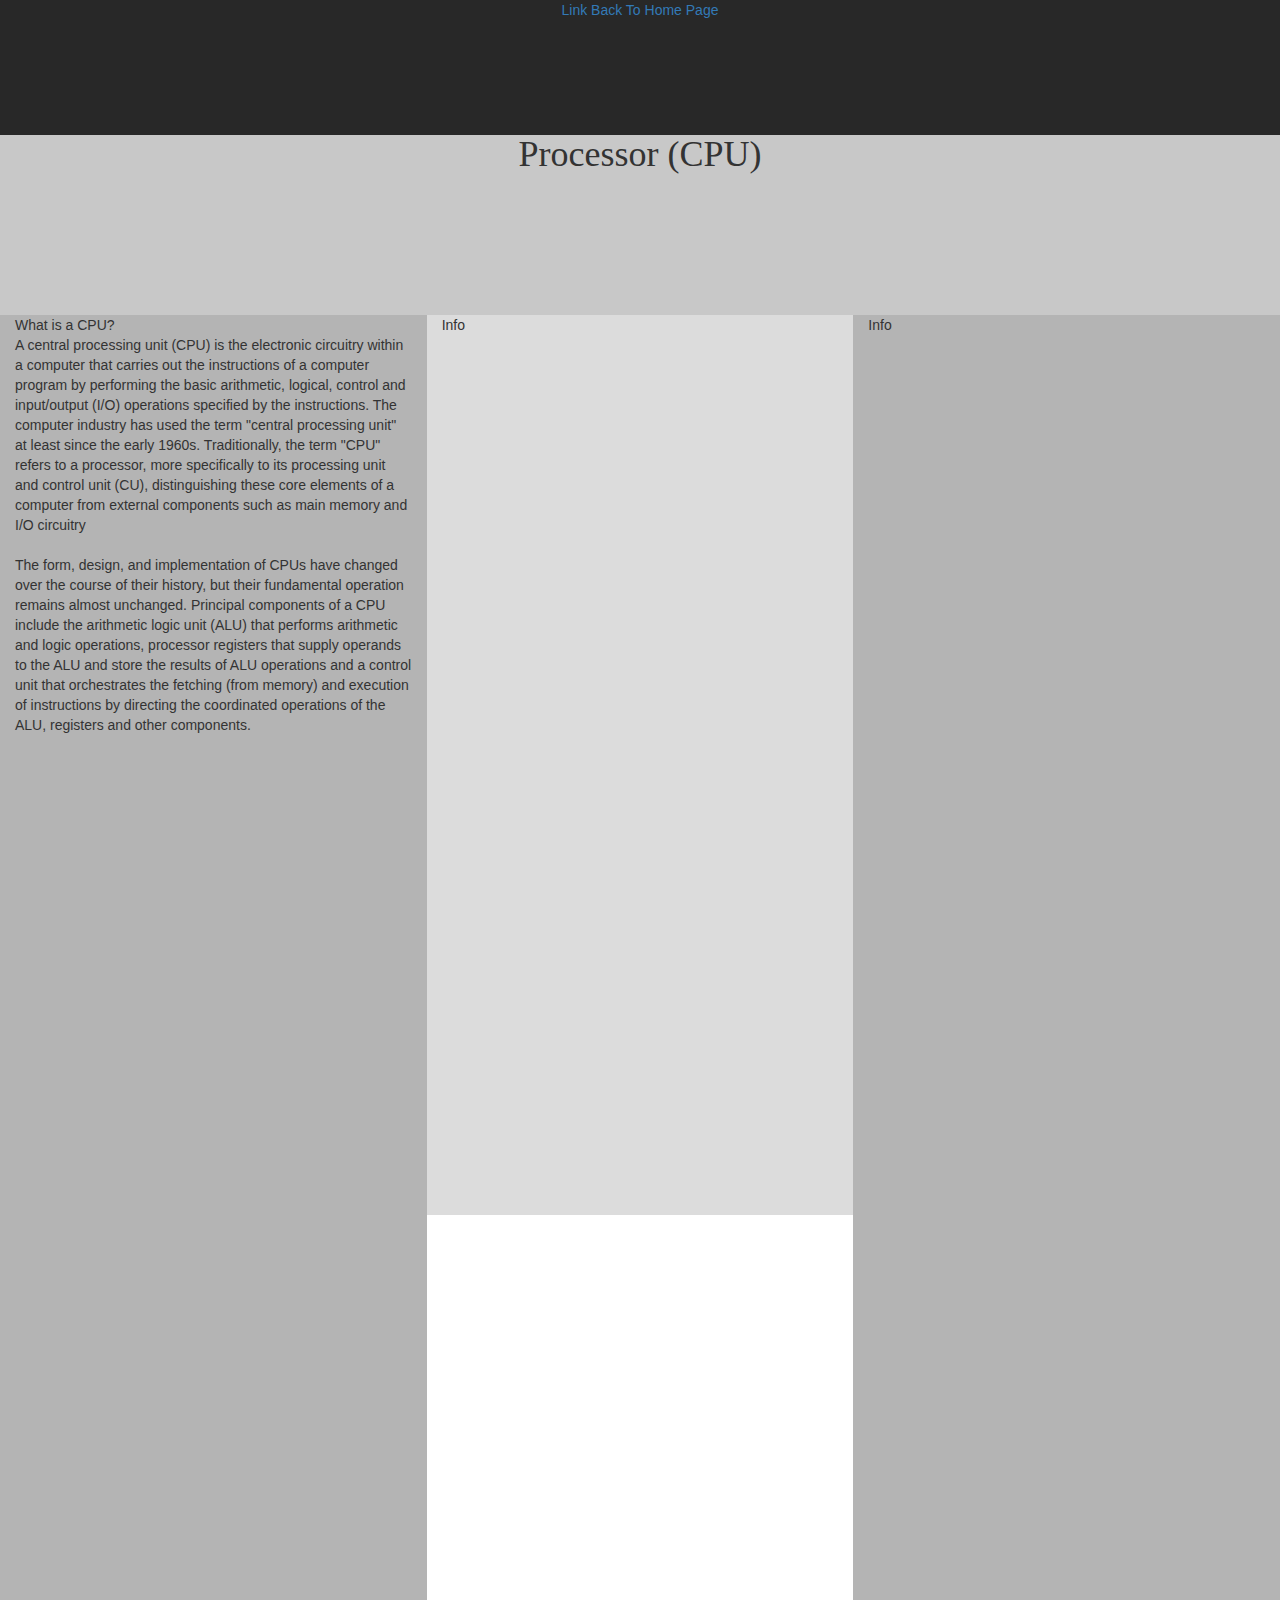
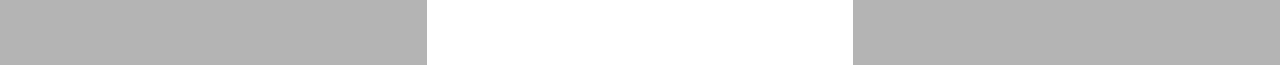
==== cpu.html @ 82b0d487 "i" ====
<!DOCTYPE html>
	<html>
		<head>
			<meta charset="utf-8">
			<meta name="viewport" content="width=device-width, initial-scale=1">
			<title>
				Hardware
			</title>
			</title>
			<script src="https://ajax.googleapis.com/ajax/libs/jquery/3.3.1/jquery.min.js"></script>
			<script src="jquery.js"></script>
			<script src="https://maxcdn.bootstrapcdn.com/bootstrap/3.3.7/js/bootstrap.min.js"></script>
			<link rel="stylesheet" href="https://maxcdn.bootstrapcdn.com/bootstrap/3.3.7/css/bootstrap.min.css">
			<link rel="stylesheet" href="Style.css">
		</head>
		<body>
			<div class="col-sm-12" id="row1" ><a href="index.html"><p class= "center"> Link Back To Home Page</p></a></div>
			<div class="col-sm-12" id="row2" ><h1>Processor (CPU)</h1></div>
			<div class="col-sm-4" id="row3">What is a CPU?<br>A central processing unit (CPU) is the electronic circuitry within a computer that carries out the instructions of a computer program by performing the basic arithmetic, logical, control and input/output (I/O) operations specified by the instructions. The computer industry has used the term "central processing unit" at least since the early 1960s. Traditionally, the term "CPU" refers to a processor, more specifically to its processing unit and control unit (CU), distinguishing these core elements of a computer from external components such as main memory and I/O circuitry <br> <br> The form, design, and implementation of CPUs have changed over the course of their history, but their fundamental operation remains almost unchanged. Principal components of a CPU include the arithmetic logic unit (ALU) that performs arithmetic and logic operations, processor registers that supply operands to the ALU and store the results of ALU operations and a control unit that orchestrates the fetching (from memory) and execution of instructions by directing the coordinated operations of the ALU, registers and other components. </div>
			<div class="col-sm-4" id="row4">Info</div>
			<div class="col-sm-4" id="row5">Info</div>

		</body>
	</html>
---- Style.css ----
#row1{
	height:15vh;
	text-align:center;
	background-color:rgb(40,40,40);
	color:white;
	
}

#row2{
	height:20vh;
	text-align:center;
	background-color:rgb(200,200,200);
}

#row3,#row5{
	background-color:rgb(180,180,180);
	height:150vh;
}

#row4{
	background-color:rgb(220,220,220);
}

.col-sm-4{
	height:100vh;
	
}
#img1, #img2
{
  height:900px;
  width:900px;
  display: block;
  margin-left: auto;
  margin-right: auto;
  width: 50%;
  
}
#img2
{
	display:none;
}
body
{
background-color: white;	
	
}


h1{
	margin:0px;
	font-family:none;
}



.Text{
	
	font-size: 1000px;
	text-align: center;
	
	
	}
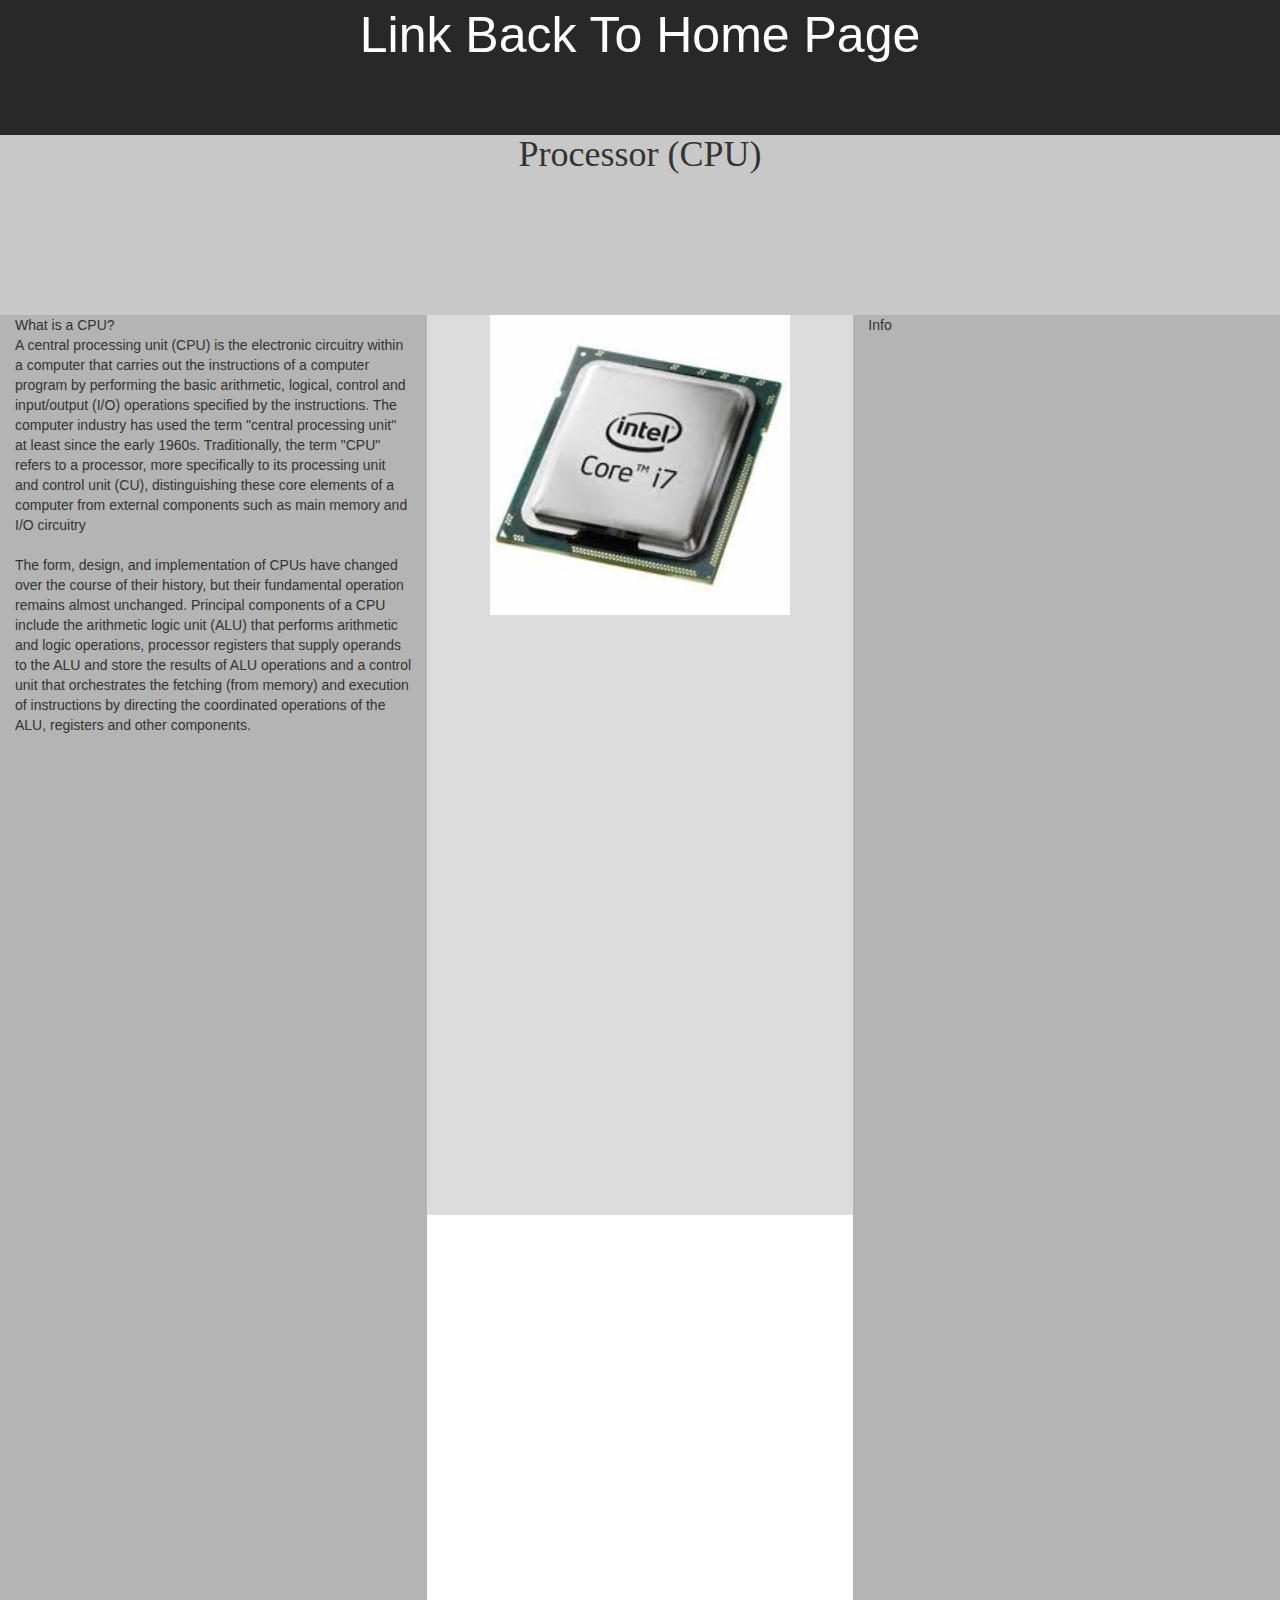
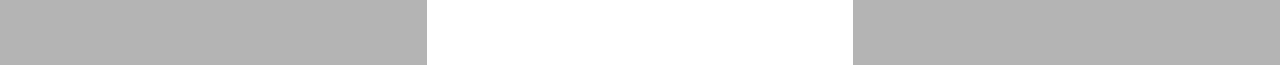
==== commit 43cb60f5: "css" ====
--- a/cpu.html
+++ b/cpu.html
@@ -14,10 +14,10 @@
 			<link rel="stylesheet" href="Style.css">
 		</head>
 		<body>
-			<div class="col-sm-12" id="row1" ><a href="index.html"><p class= "center"> Link Back To Home Page</p></a></div>
-			<div class="col-sm-12" id="row2" ><h1>Processor (CPU)</h1></div>
+			<div class="col-sm-12" id="row1"><a href="index.html"><p class= "center"> Link Back To Home Page</p></a></div>
+			<div class="col-sm-12" id="row2"><h1>Processor (CPU)</h1></div>
 			<div class="col-sm-4" id="row3">What is a CPU?<br>A central processing unit (CPU) is the electronic circuitry within a computer that carries out the instructions of a computer program by performing the basic arithmetic, logical, control and input/output (I/O) operations specified by the instructions. The computer industry has used the term "central processing unit" at least since the early 1960s. Traditionally, the term "CPU" refers to a processor, more specifically to its processing unit and control unit (CU), distinguishing these core elements of a computer from external components such as main memory and I/O circuitry <br> <br> The form, design, and implementation of CPUs have changed over the course of their history, but their fundamental operation remains almost unchanged. Principal components of a CPU include the arithmetic logic unit (ALU) that performs arithmetic and logic operations, processor registers that supply operands to the ALU and store the results of ALU operations and a control unit that orchestrates the fetching (from memory) and execution of instructions by directing the coordinated operations of the ALU, registers and other components. </div>
-			<div class="col-sm-4" id="row4">Info</div>
+			<div class="col-sm-4" id="row4"><img class="pics" src="cpupic1.jpg" alt="Computer"></div>
 			<div class="col-sm-4" id="row5">Info</div>
 
 		</body>
--- a/Style.css
+++ b/Style.css
@@ -48,16 +48,24 @@
 
 h1{
 	margin:0px;
+
 	font-family:none;
 }
 
 
+.center{
+	color:white;
+	font-size: 50px;
+	text-align: center;
+	padding-top:0px;
+	margin-top:0px;	
+	}
+	
+.pics{
+	height:300px;
+	width:300px;
+	margin-left:auto;
+	margin-right:auto;
+	display:block;
+}
 
-.Text{
-	
-	font-size: 1000px;
-	text-align: center;
-	
-	
-	}
- 
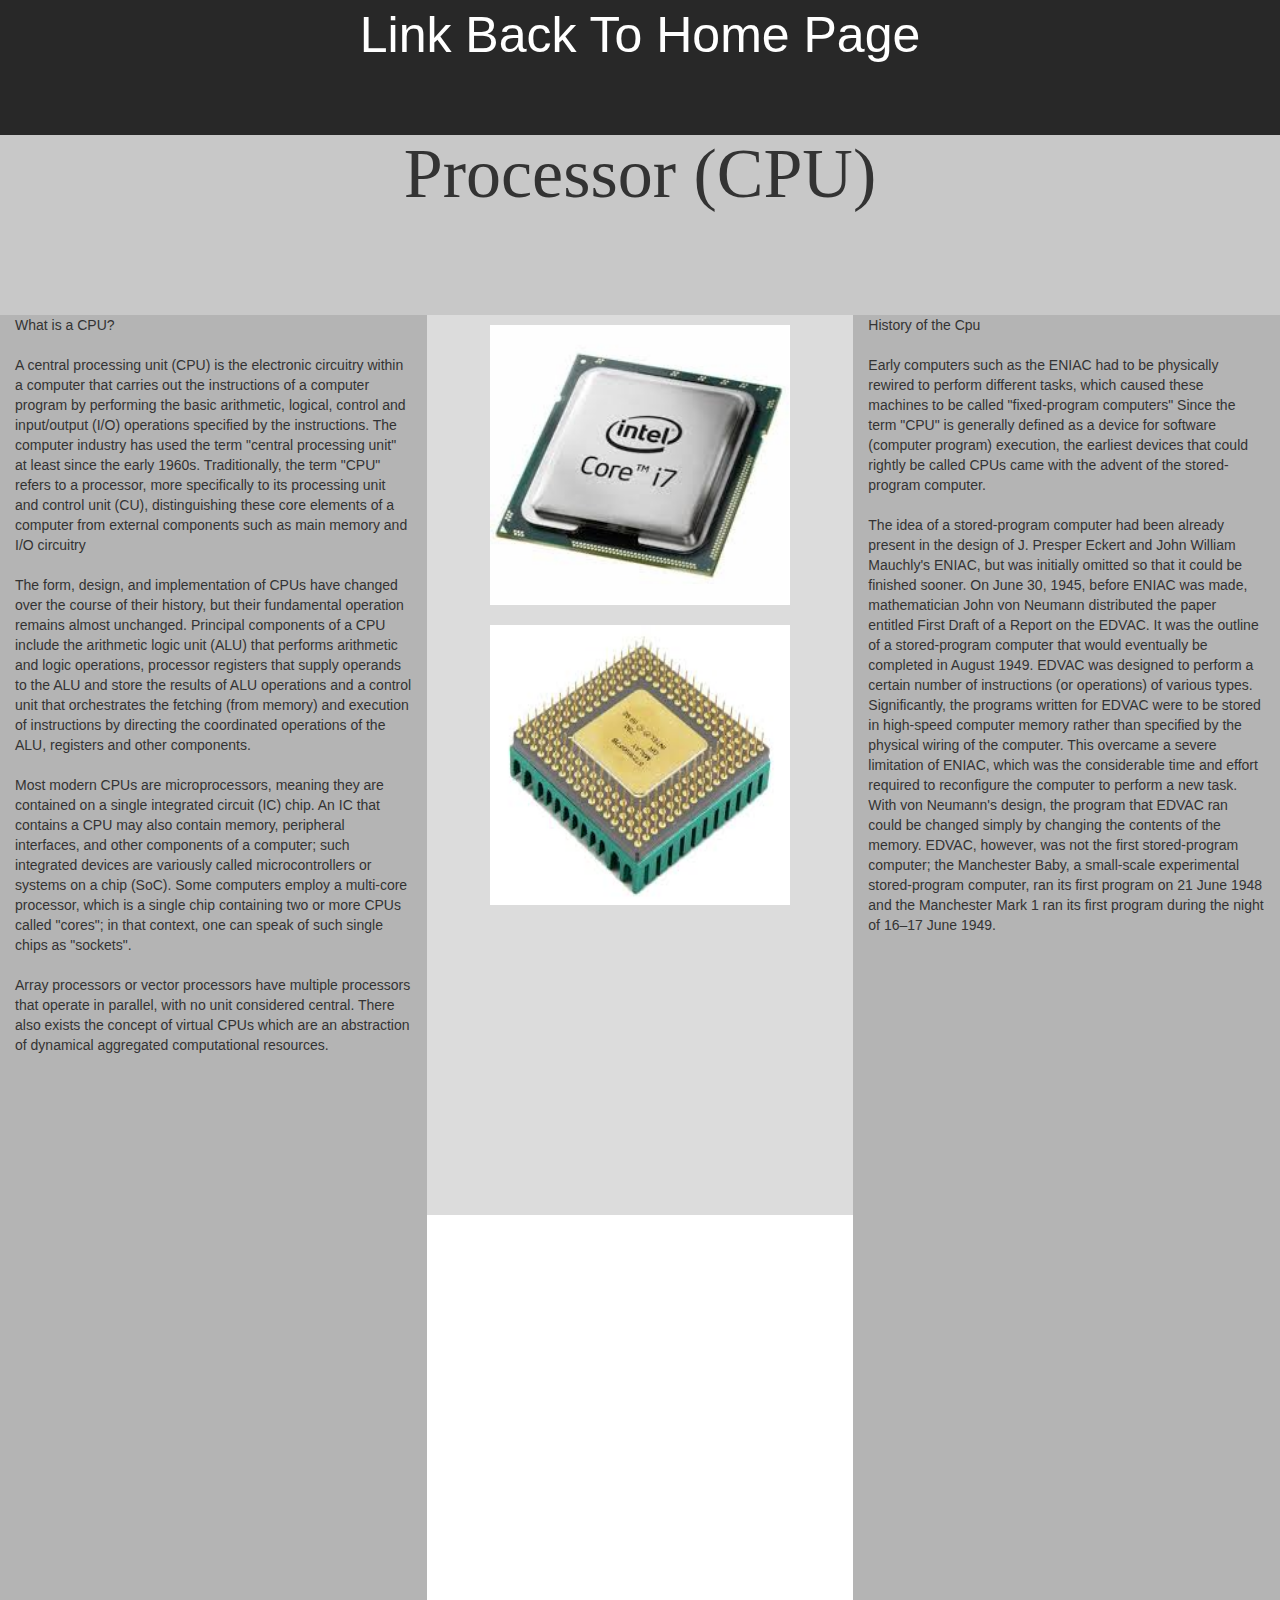
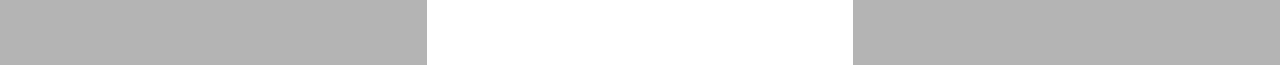
==== commit 69b24758: "cpu page done" ====
--- a/cpu.html
+++ b/cpu.html
@@ -16,9 +16,9 @@
 		<body>
 			<div class="col-sm-12" id="row1"><a href="index.html"><p class= "center"> Link Back To Home Page</p></a></div>
 			<div class="col-sm-12" id="row2"><h1>Processor (CPU)</h1></div>
-			<div class="col-sm-4" id="row3">What is a CPU?<br>A central processing unit (CPU) is the electronic circuitry within a computer that carries out the instructions of a computer program by performing the basic arithmetic, logical, control and input/output (I/O) operations specified by the instructions. The computer industry has used the term "central processing unit" at least since the early 1960s. Traditionally, the term "CPU" refers to a processor, more specifically to its processing unit and control unit (CU), distinguishing these core elements of a computer from external components such as main memory and I/O circuitry <br> <br> The form, design, and implementation of CPUs have changed over the course of their history, but their fundamental operation remains almost unchanged. Principal components of a CPU include the arithmetic logic unit (ALU) that performs arithmetic and logic operations, processor registers that supply operands to the ALU and store the results of ALU operations and a control unit that orchestrates the fetching (from memory) and execution of instructions by directing the coordinated operations of the ALU, registers and other components. </div>
-			<div class="col-sm-4" id="row4"><img class="pics" src="cpupic1.jpg" alt="Computer"></div>
-			<div class="col-sm-4" id="row5">Info</div>
+			<div class="col-sm-4" id="row3">What is a CPU?<br> <br> A central processing unit (CPU) is the electronic circuitry within a computer that carries out the instructions of a computer program by performing the basic arithmetic, logical, control and input/output (I/O) operations specified by the instructions. The computer industry has used the term "central processing unit" at least since the early 1960s. Traditionally, the term "CPU" refers to a processor, more specifically to its processing unit and control unit (CU), distinguishing these core elements of a computer from external components such as main memory and I/O circuitry <br> <br> The form, design, and implementation of CPUs have changed over the course of their history, but their fundamental operation remains almost unchanged. Principal components of a CPU include the arithmetic logic unit (ALU) that performs arithmetic and logic operations, processor registers that supply operands to the ALU and store the results of ALU operations and a control unit that orchestrates the fetching (from memory) and execution of instructions by directing the coordinated operations of the ALU, registers and other components. <br> <br> Most modern CPUs are microprocessors, meaning they are contained on a single integrated circuit (IC) chip. An IC that contains a CPU may also contain memory, peripheral interfaces, and other components of a computer; such integrated devices are variously called microcontrollers or systems on a chip (SoC). Some computers employ a multi-core processor, which is a single chip containing two or more CPUs called "cores"; in that context, one can speak of such single chips as "sockets". <br> <br> Array processors or vector processors have multiple processors that operate in parallel, with no unit considered central. There also exists the concept of virtual CPUs which are an abstraction of dynamical aggregated computational resources. </div>
+			<div class="col-sm-4" id="row4"><img class="pics" src="cpupic1.jpg" alt="Computer"> <img class="pics" src="cpupic2.jfif" alt="Computer"></div>
+			<div class="col-sm-4" id="row5">History of the Cpu <br> <br> Early computers such as the ENIAC had to be physically rewired to perform different tasks, which caused these machines to be called "fixed-program computers" Since the term "CPU" is generally defined as a device for software (computer program) execution, the earliest devices that could rightly be called CPUs came with the advent of the stored-program computer. <br> <br> The idea of a stored-program computer had been already present in the design of J. Presper Eckert and John William Mauchly's ENIAC, but was initially omitted so that it could be finished sooner. On June 30, 1945, before ENIAC was made, mathematician John von Neumann distributed the paper entitled First Draft of a Report on the EDVAC. It was the outline of a stored-program computer that would eventually be completed in August 1949. EDVAC was designed to perform a certain number of instructions (or operations) of various types. Significantly, the programs written for EDVAC were to be stored in high-speed computer memory rather than specified by the physical wiring of the computer. This overcame a severe limitation of ENIAC, which was the considerable time and effort required to reconfigure the computer to perform a new task. With von Neumann's design, the program that EDVAC ran could be changed simply by changing the contents of the memory. EDVAC, however, was not the first stored-program computer; the Manchester Baby, a small-scale experimental stored-program computer, ran its first program on 21 June 1948 and the Manchester Mark 1 ran its first program during the night of 16–17 June 1949. </div>
 
 		</body>
 	</html>
--- a/Style.css
+++ b/Style.css
@@ -48,8 +48,9 @@
 
 h1{
 	margin:0px;
-
+	font-size:70px;
 	font-family:none;
+	
 }
 
 
@@ -67,5 +68,7 @@
 	margin-left:auto;
 	margin-right:auto;
 	display:block;
+	padding-top:10px;
+	padding-bottom:10px;
 }
 
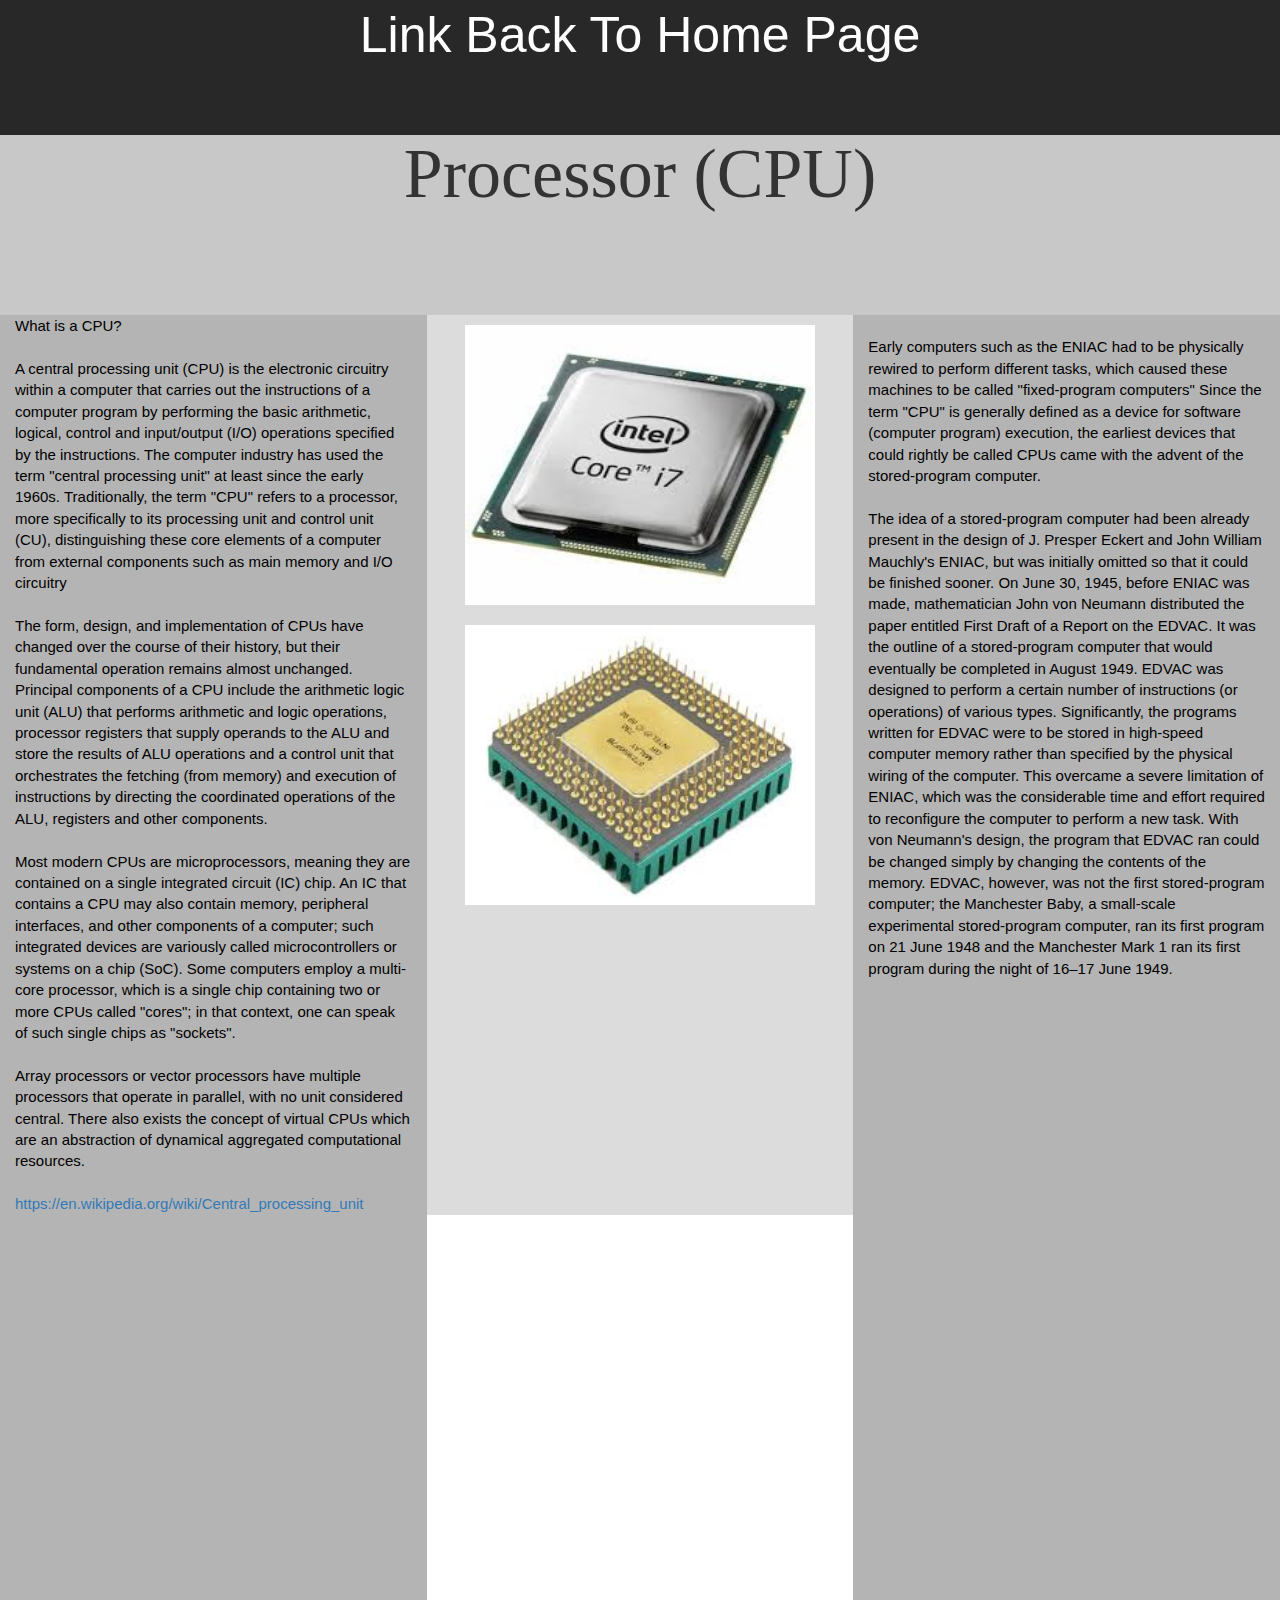
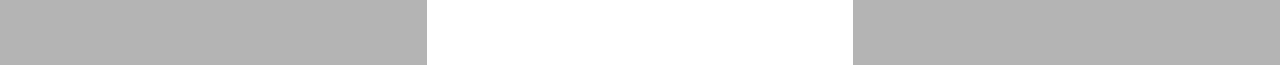
==== commit 2d6a461c: "final changes" ====
--- a/cpu.html
+++ b/cpu.html
@@ -16,9 +16,9 @@
 		<body>
 			<div class="col-sm-12" id="row1"><a href="index.html"><p class= "center"> Link Back To Home Page</p></a></div>
 			<div class="col-sm-12" id="row2"><h1>Processor (CPU)</h1></div>
-			<div class="col-sm-4" id="row3">What is a CPU?<br> <br> A central processing unit (CPU) is the electronic circuitry within a computer that carries out the instructions of a computer program by performing the basic arithmetic, logical, control and input/output (I/O) operations specified by the instructions. The computer industry has used the term "central processing unit" at least since the early 1960s. Traditionally, the term "CPU" refers to a processor, more specifically to its processing unit and control unit (CU), distinguishing these core elements of a computer from external components such as main memory and I/O circuitry <br> <br> The form, design, and implementation of CPUs have changed over the course of their history, but their fundamental operation remains almost unchanged. Principal components of a CPU include the arithmetic logic unit (ALU) that performs arithmetic and logic operations, processor registers that supply operands to the ALU and store the results of ALU operations and a control unit that orchestrates the fetching (from memory) and execution of instructions by directing the coordinated operations of the ALU, registers and other components. <br> <br> Most modern CPUs are microprocessors, meaning they are contained on a single integrated circuit (IC) chip. An IC that contains a CPU may also contain memory, peripheral interfaces, and other components of a computer; such integrated devices are variously called microcontrollers or systems on a chip (SoC). Some computers employ a multi-core processor, which is a single chip containing two or more CPUs called "cores"; in that context, one can speak of such single chips as "sockets". <br> <br> Array processors or vector processors have multiple processors that operate in parallel, with no unit considered central. There also exists the concept of virtual CPUs which are an abstraction of dynamical aggregated computational resources. </div>
+			<div class="col-sm-4" id="row3"><p class="text">What is a CPU?<br> <br> A central processing unit (CPU) is the electronic circuitry within a computer that carries out the instructions of a computer program by performing the basic arithmetic, logical, control and input/output (I/O) operations specified by the instructions. The computer industry has used the term "central processing unit" at least since the early 1960s. Traditionally, the term "CPU" refers to a processor, more specifically to its processing unit and control unit (CU), distinguishing these core elements of a computer from external components such as main memory and I/O circuitry <br> <br> The form, design, and implementation of CPUs have changed over the course of their history, but their fundamental operation remains almost unchanged. Principal components of a CPU include the arithmetic logic unit (ALU) that performs arithmetic and logic operations, processor registers that supply operands to the ALU and store the results of ALU operations and a control unit that orchestrates the fetching (from memory) and execution of instructions by directing the coordinated operations of the ALU, registers and other components. <br> <br> Most modern CPUs are microprocessors, meaning they are contained on a single integrated circuit (IC) chip. An IC that contains a CPU may also contain memory, peripheral interfaces, and other components of a computer; such integrated devices are variously called microcontrollers or systems on a chip (SoC). Some computers employ a multi-core processor, which is a single chip containing two or more CPUs called "cores"; in that context, one can speak of such single chips as "sockets". <br> <br> Array processors or vector processors have multiple processors that operate in parallel, with no unit considered central. There also exists the concept of virtual CPUs which are an abstraction of dynamical aggregated computational resources. <br> <br> <a> https://en.wikipedia.org/wiki/Central_processing_unit</a> </p></div>
 			<div class="col-sm-4" id="row4"><img class="pics" src="cpupic1.jpg" alt="Computer"> <img class="pics" src="cpupic2.jfif" alt="Computer"></div>
-			<div class="col-sm-4" id="row5">History of the Cpu <br> <br> Early computers such as the ENIAC had to be physically rewired to perform different tasks, which caused these machines to be called "fixed-program computers" Since the term "CPU" is generally defined as a device for software (computer program) execution, the earliest devices that could rightly be called CPUs came with the advent of the stored-program computer. <br> <br> The idea of a stored-program computer had been already present in the design of J. Presper Eckert and John William Mauchly's ENIAC, but was initially omitted so that it could be finished sooner. On June 30, 1945, before ENIAC was made, mathematician John von Neumann distributed the paper entitled First Draft of a Report on the EDVAC. It was the outline of a stored-program computer that would eventually be completed in August 1949. EDVAC was designed to perform a certain number of instructions (or operations) of various types. Significantly, the programs written for EDVAC were to be stored in high-speed computer memory rather than specified by the physical wiring of the computer. This overcame a severe limitation of ENIAC, which was the considerable time and effort required to reconfigure the computer to perform a new task. With von Neumann's design, the program that EDVAC ran could be changed simply by changing the contents of the memory. EDVAC, however, was not the first stored-program computer; the Manchester Baby, a small-scale experimental stored-program computer, ran its first program on 21 June 1948 and the Manchester Mark 1 ran its first program during the night of 16–17 June 1949. </div>
+			<div class="col-sm-4" id="row5"><p class="text"History of the Cpu <br> <br> Early computers such as the ENIAC had to be physically rewired to perform different tasks, which caused these machines to be called "fixed-program computers" Since the term "CPU" is generally defined as a device for software (computer program) execution, the earliest devices that could rightly be called CPUs came with the advent of the stored-program computer. <br> <br> The idea of a stored-program computer had been already present in the design of J. Presper Eckert and John William Mauchly's ENIAC, but was initially omitted so that it could be finished sooner. On June 30, 1945, before ENIAC was made, mathematician John von Neumann distributed the paper entitled First Draft of a Report on the EDVAC. It was the outline of a stored-program computer that would eventually be completed in August 1949. EDVAC was designed to perform a certain number of instructions (or operations) of various types. Significantly, the programs written for EDVAC were to be stored in high-speed computer memory rather than specified by the physical wiring of the computer. This overcame a severe limitation of ENIAC, which was the considerable time and effort required to reconfigure the computer to perform a new task. With von Neumann's design, the program that EDVAC ran could be changed simply by changing the contents of the memory. EDVAC, however, was not the first stored-program computer; the Manchester Baby, a small-scale experimental stored-program computer, ran its first program on 21 June 1948 and the Manchester Mark 1 ran its first program during the night of 16–17 June 1949. </p></div>
 
 		</body>
 	</html>
--- a/Style.css
+++ b/Style.css
@@ -64,7 +64,7 @@
 	
 .pics{
 	height:300px;
-	width:300px;
+	width:350px;
 	margin-left:auto;
 	margin-right:auto;
 	display:block;
@@ -72,3 +72,11 @@
 	padding-bottom:10px;
 }
 
+.text{
+	color:black;
+	font-size: 15px;
+	text-align: left;
+	padding-top:0px;
+	margin-top:0px;
+		
+	}